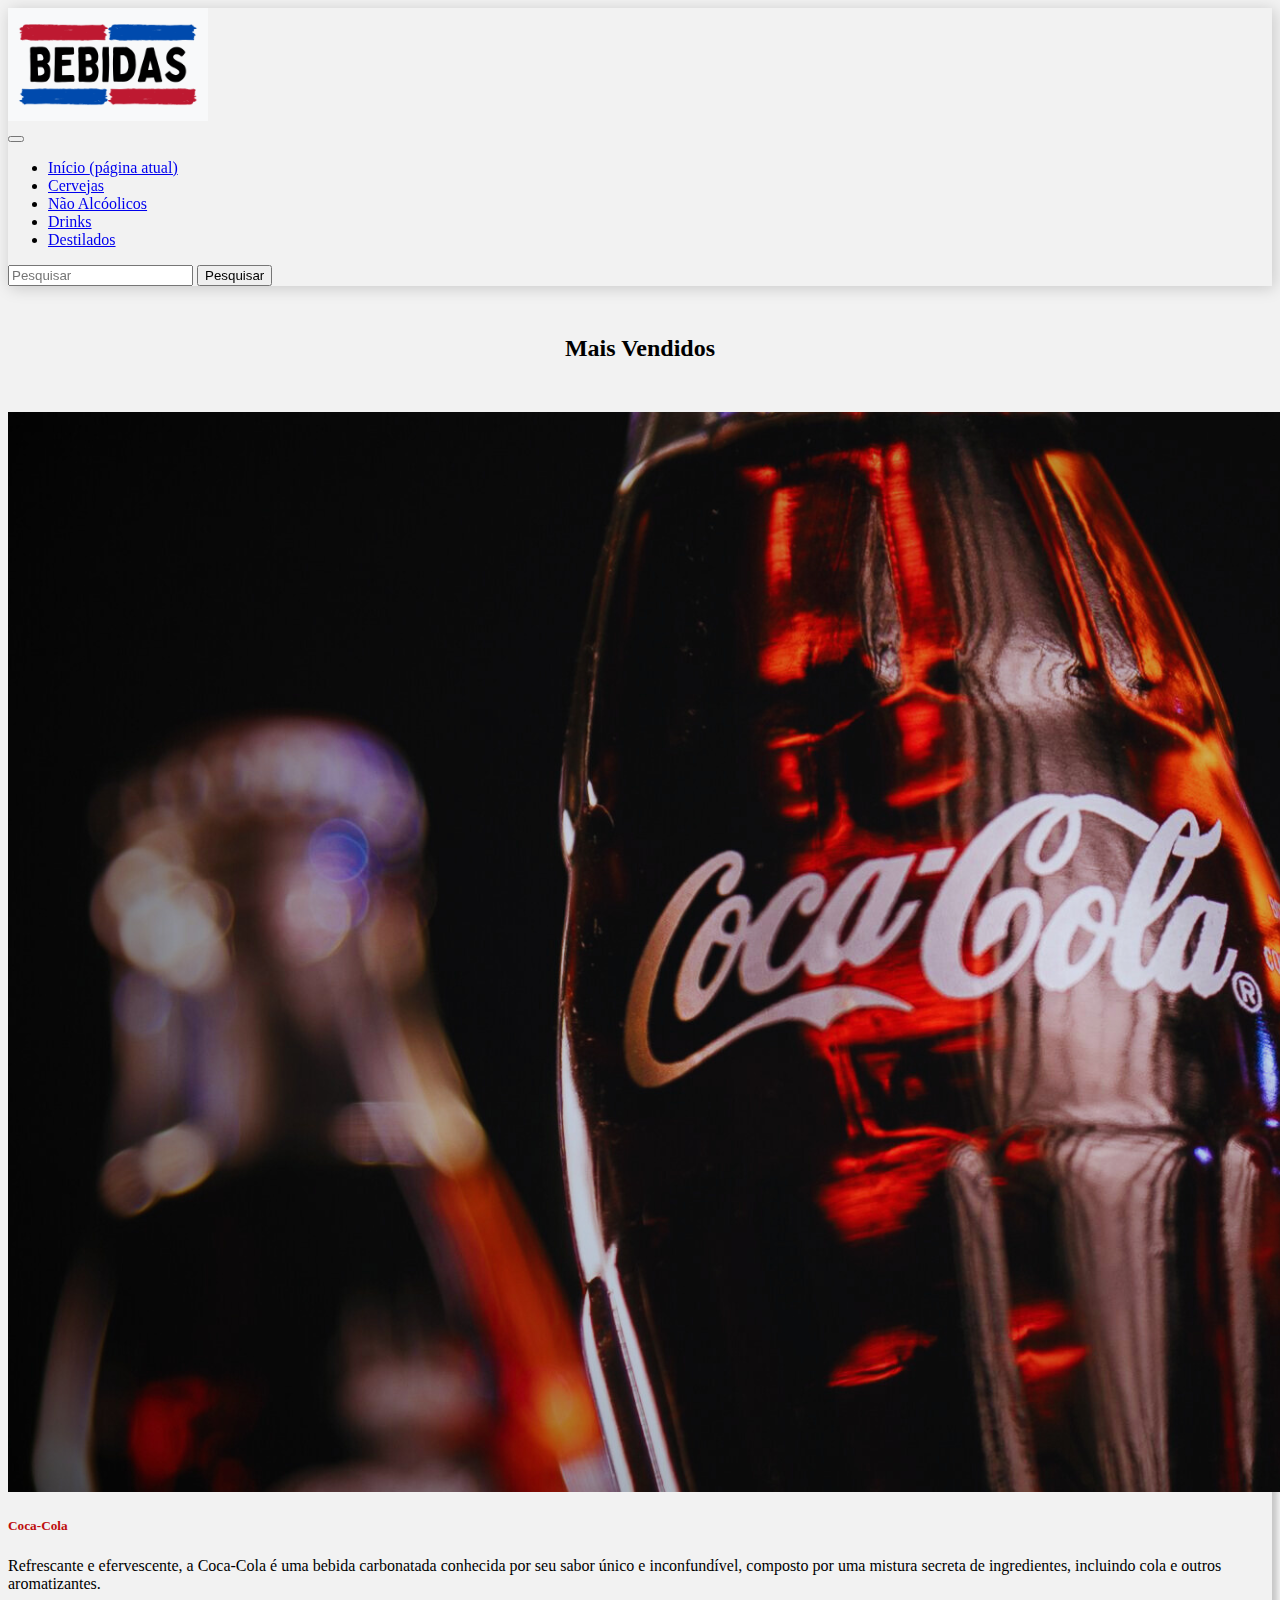
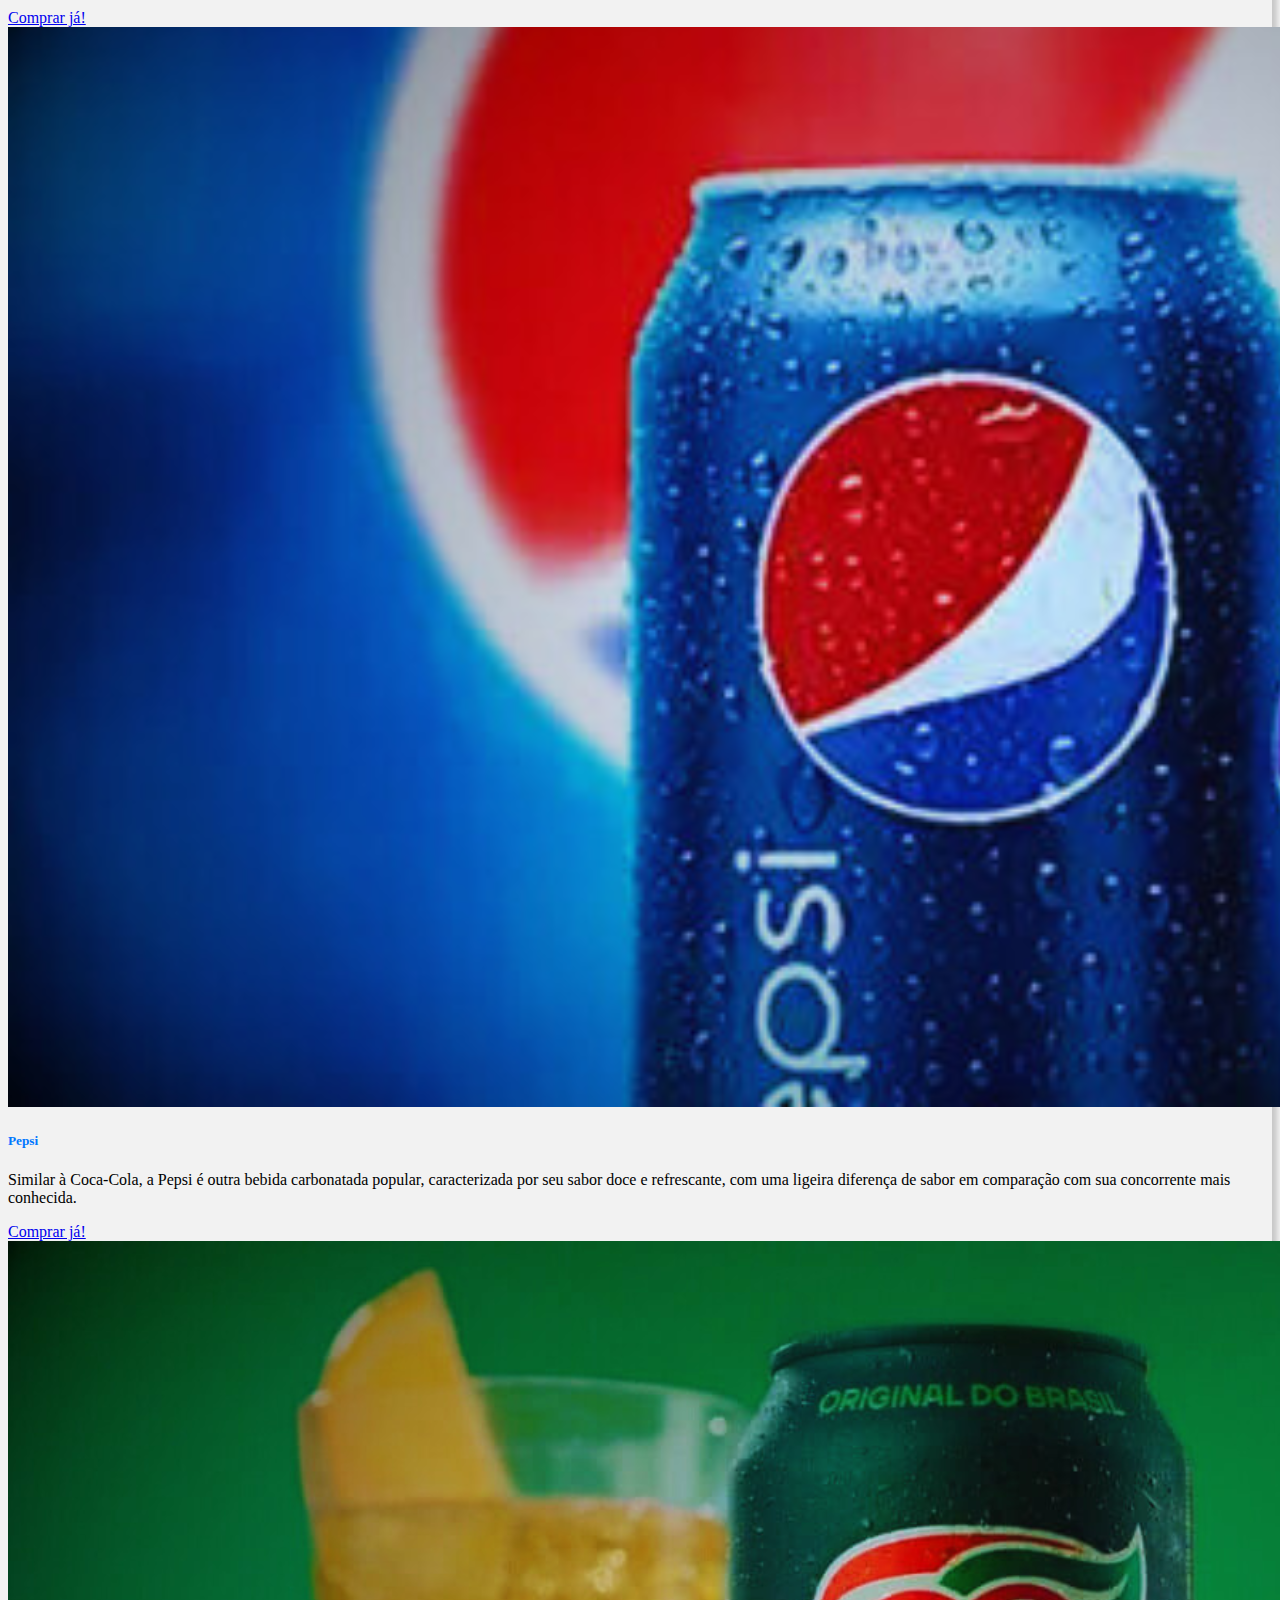
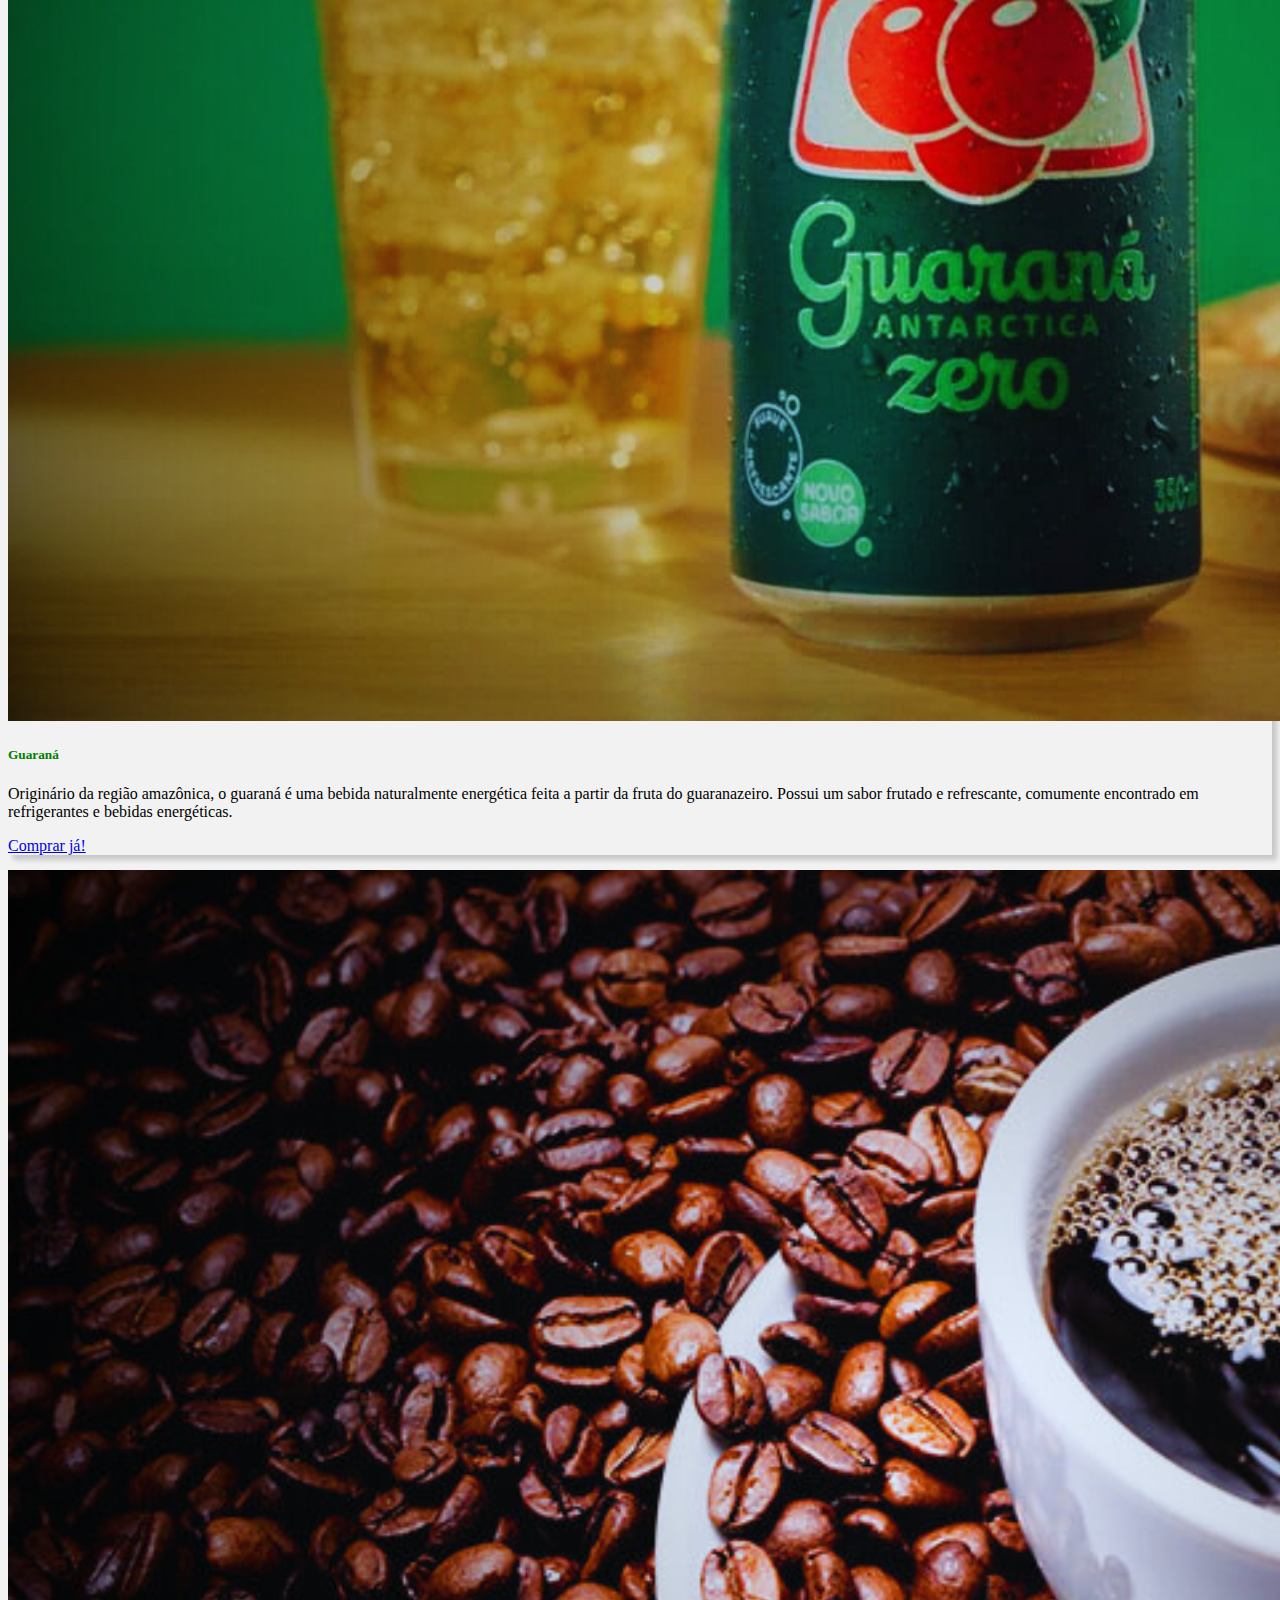
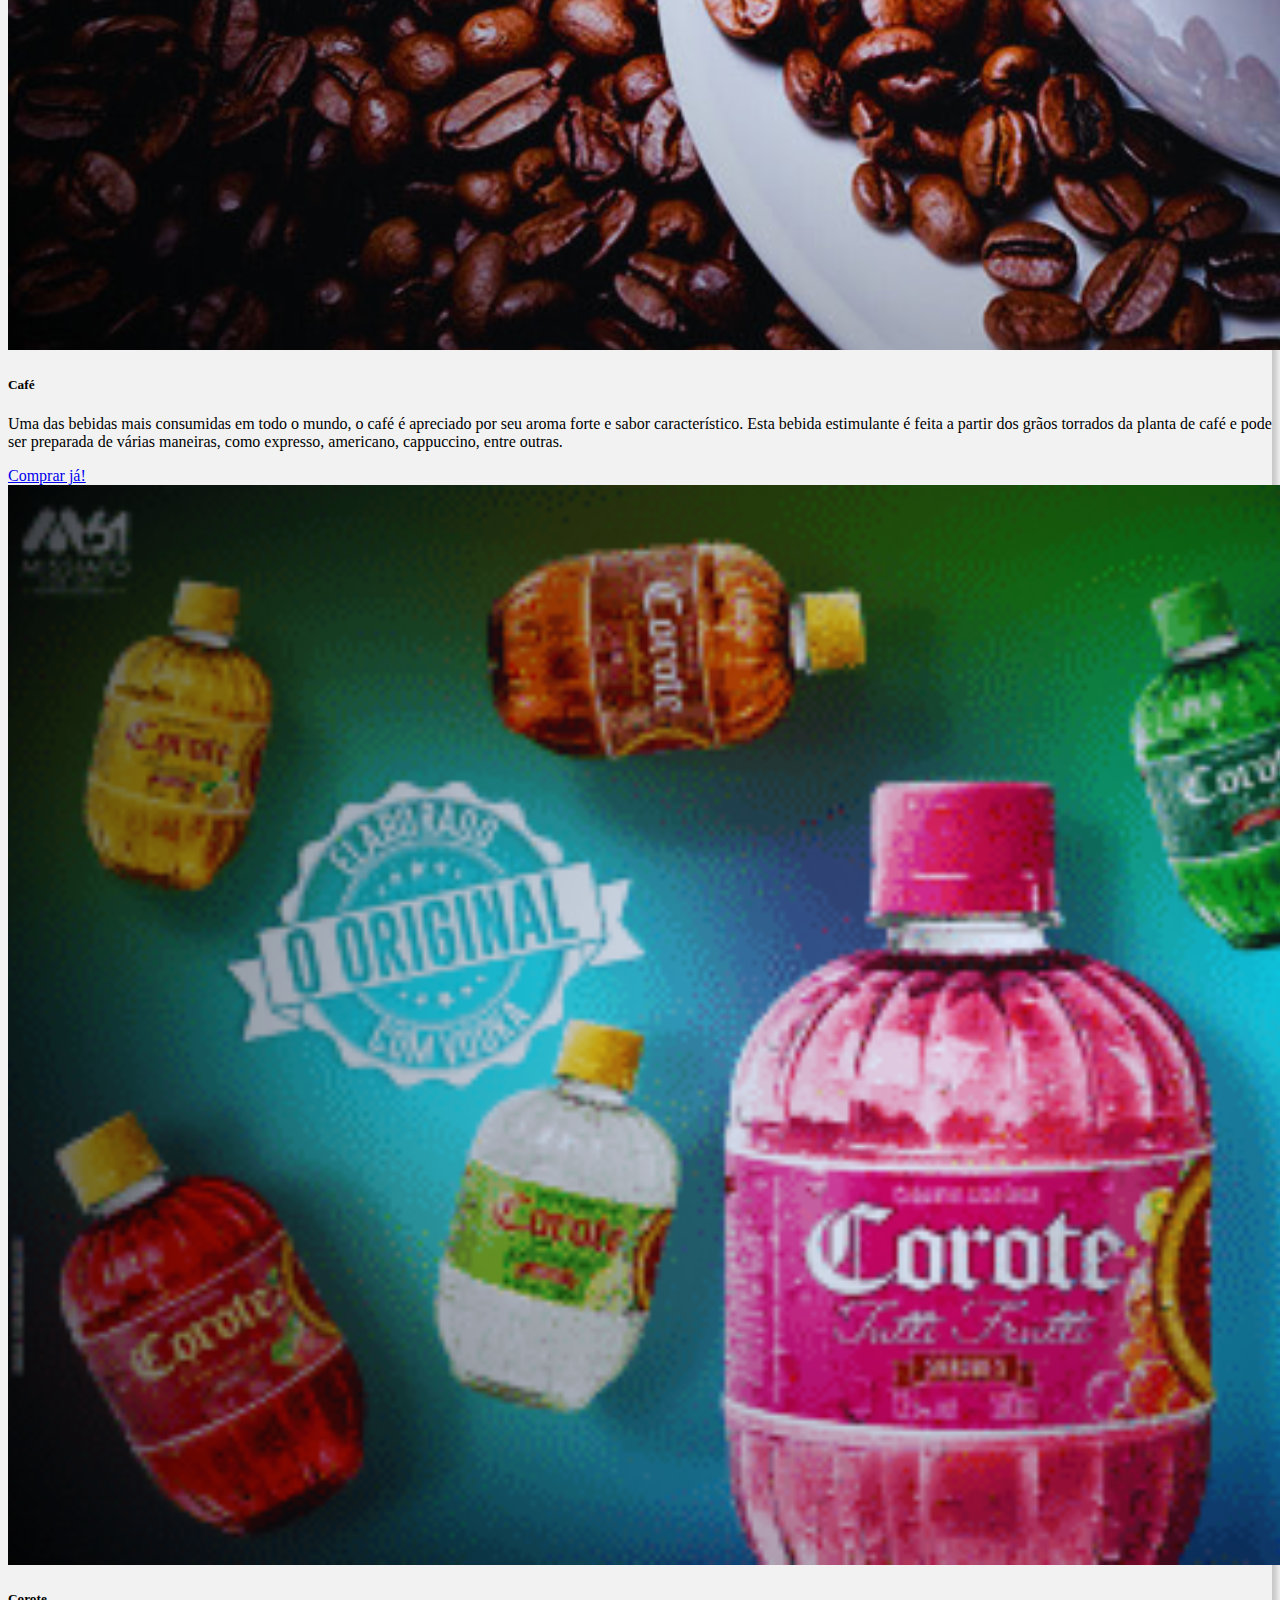
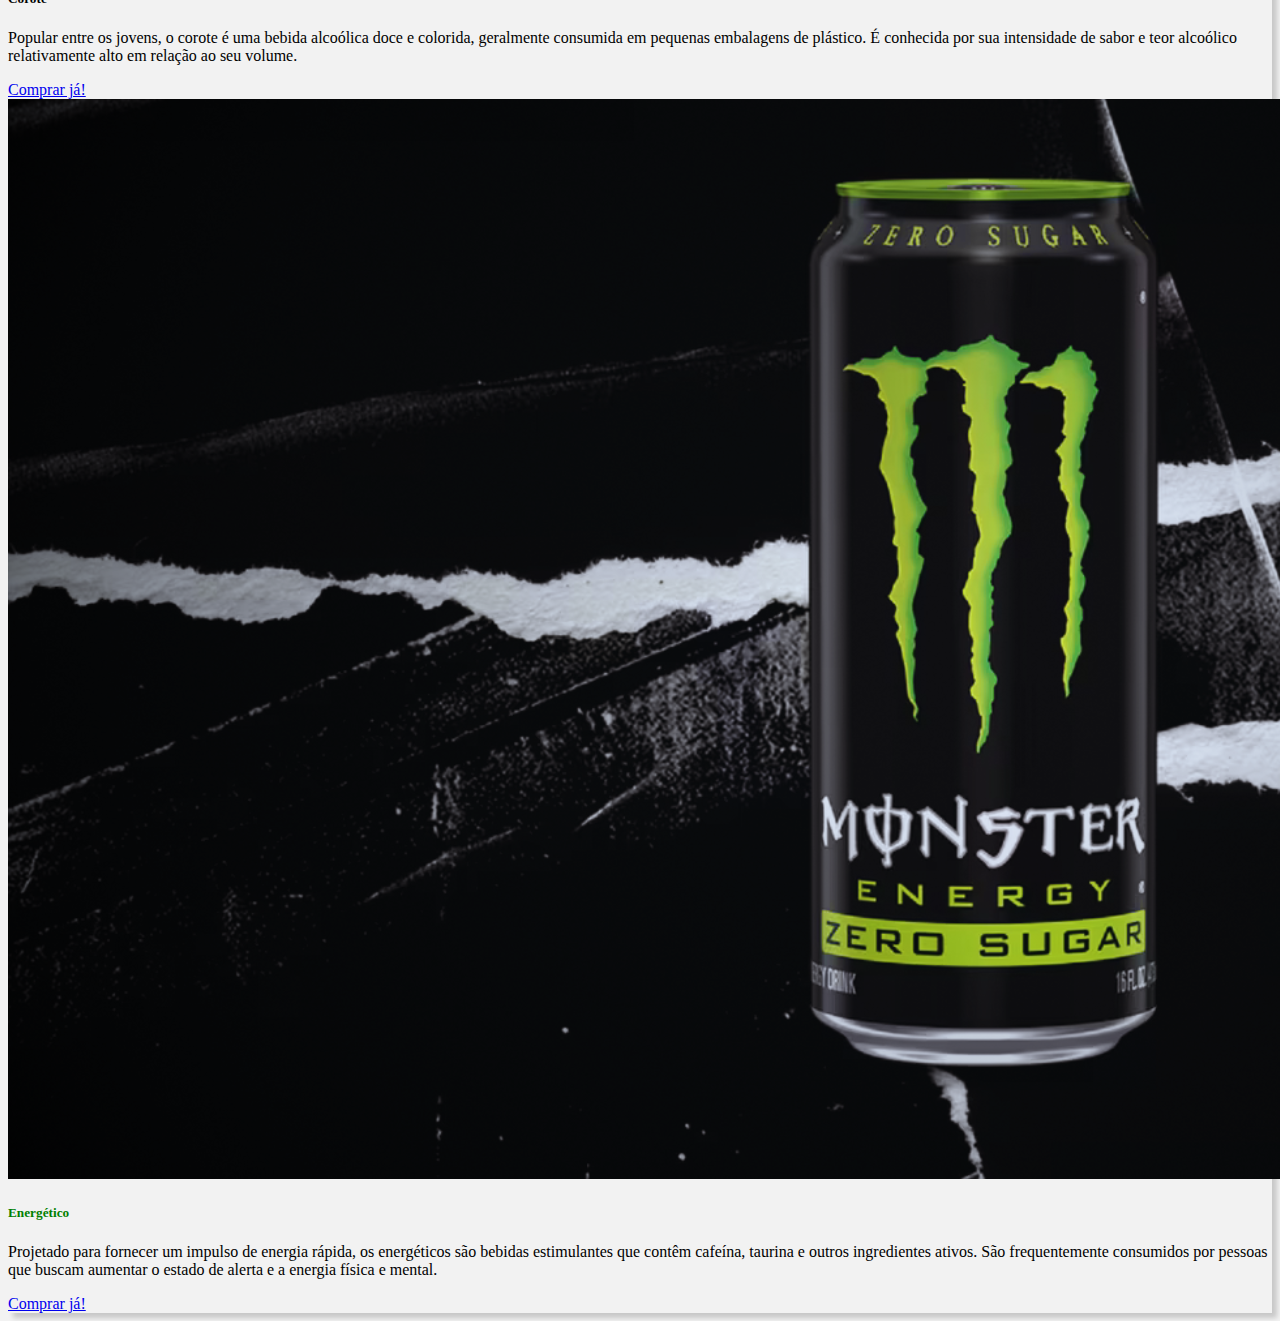
==== inicio.html @ d6d1b82e "att" ====
<!DOCTYPE html>
<html lang="pt-br">
  <head>
    <!-- Meta tags Obrigatórias -->
    <meta charset="utf-8">
    <meta name="viewport" content="width=device-width, initial-scale=1, shrink-to-fit=no">

    <!-- Bootstrap CSS -->
    <link rel="stylesheet" href="https://stackpath.bootstrapcdn.com/bootstrap/4.1.3/css/bootstrap.min.css" integrity="sha384-MCw98/SFnGE8fJT3GXwEOngsV7Zt27NXFoaoApmYm81iuXoPkFOJwJ8ERdknLPMO" crossorigin="anonymous">

    <title>Site de Bebidas</title>
	<link rel="stylesheet" href="style.css">
	<link rel="shortcut icon" href="https://static.vecteezy.com/system/resources/previews/018/931/018/original/cartoon-beer-icon-png.png" type="image/x-icon">
  </head>
  <body>

	<!-- Estilo da barra -->
	<header>
		<nav class="navbar navbar-expand-lg navbar-light bg-light">
			<div class="divlogo">
				<img src="imagens/logo.png" alt="">
			</div>
			<button class="navbar-toggler" type="button" data-toggle="collapse" data-target="#conteudoNavbarSuportado" aria-controls="conteudoNavbarSuportado" aria-expanded="false" aria-label="Alterna navegação">
			  <span class="navbar-toggler-icon"></span>
			</button>
		
			<div class="collapse navbar-collapse" id="conteudoNavbarSuportado">
			  <ul class="navbar-nav mr-auto">
				<li class="nav-item active">
				  <a class="nav-link" href="#">Início <span class="sr-only">(página atual)</span></a>
				</li>
				<li class="nav-item">
				  <a class="nav-link" href="#">Cervejas</a>
				</li>
				<li class="nav-item">
					<a class="nav-link" href="#">Não Alcóolicos</a>
				  </li>
				  <li class="nav-item">
					<a class="nav-link" href="#">Drinks</a>
				  </li>
				  <li class="nav-item">
					<a class="nav-link" href="#">Destilados</a>
				  </li>
			  </ul>
			  <form class="form-inline my-2 my-lg-0" style="padding-right: 40px;">
				<input class="form-control mr-sm-2" type="search" placeholder="Pesquisar" aria-label="Pesquisar">
				<button class="btn btn-outline-primary my-2 my-sm-0" type="submit">Pesquisar</button>
			  </form>
			</div>
		  </nav>
	</header>

	  <div>
		<h2 class="title-section">Mais Vendidos</h2>
	  </div>

	  <div class="card-deck">
		<div class="card">
		  <img class="card-img-top" src="imagens/coca.png" alt="Imagem de capa do card">
		  <div class="card-body">
			<h5 class="card-title" style="color: rgb(190, 14, 14);">Coca-Cola</h5>
			<p class="card-text">Refrescante e efervescente, a Coca-Cola é uma bebida carbonatada conhecida por seu sabor único e inconfundível, composto por uma mistura secreta de ingredientes, incluindo cola e outros aromatizantes.</p>
			<a href="#" class="btn btn-danger">Comprar já!</a>
		  </div>
		</div>
		<div class="card">
		  <img class="card-img-top" src="imagens/pepsi.png" alt="Imagem de capa do card">
		  <div class="card-body">
			<h5 class="card-title" style="color: rgb(0, 119, 255);">Pepsi</h5>
			<p class="card-text">Similar à Coca-Cola, a Pepsi é outra bebida carbonatada popular, caracterizada por seu sabor doce e refrescante, com uma ligeira diferença de sabor em comparação com sua concorrente mais conhecida.</p>
			<a href="#" class="btn btn-primary">Comprar já!</a>
		  </div>
		</div>
		<div class="card">
		  <img class="card-img-top" src="imagens/gua.png" alt="Imagem de capa do card">
		  <div class="card-body">
			<h5 class="card-title" style="color: green;">Guaraná</h5>
			<p class="card-text">Originário da região amazônica, o guaraná é uma bebida naturalmente energética feita a partir da fruta do guaranazeiro. Possui um sabor frutado e refrescante, comumente encontrado em refrigerantes e bebidas energéticas.</p>
			<a href="#" class="btn btn-success">Comprar já!</a>
		  </div>
		</div>
	  </div>

	  <div class="card-deck">
		<div class="card">
		  <img class="card-img-top" src="imagens/cafe.png" alt="Imagem de capa do card">
		  <div class="card-body">
			<h5 class="card-title">Café</h5>
			<p class="card-text">Uma das bebidas mais consumidas em todo o mundo, o café é apreciado por seu aroma forte e sabor característico. Esta bebida estimulante é feita a partir dos grãos torrados da planta de café e pode ser preparada de várias maneiras, como expresso, americano, cappuccino, entre outras.</p>
			<a href="#" class="btn btn-dark">Comprar já!</a>
		  </div>
		</div>
		<div class="card">
		  <img class="card-img-top" src="imagens/cor.png" alt="Imagem de capa do card">
		  <div class="card-body">
			<h5 class="card-title">Corote</h5>
			<p class="card-text">Popular entre os jovens, o corote é uma bebida alcoólica doce e colorida, geralmente consumida em pequenas embalagens de plástico. É conhecida por sua intensidade de sabor e teor alcoólico relativamente alto em relação ao seu volume.</p>
			<a href="#" class="btn btn-primary">Comprar já!</a>
		  </div>
		</div>
		<div class="card">
		  <img class="card-img-top" src="imagens/monster.png" alt="Imagem de capa do card">
		  <div class="card-body">
			<h5 class="card-title" style="color: green;">Energético</h5>
			<p class="card-text">Projetado para fornecer um impulso de energia rápida, os energéticos são bebidas estimulantes que contêm cafeína, taurina e outros ingredientes ativos. São frequentemente consumidos por pessoas que buscam aumentar o estado de alerta e a energia física e mental.</p>
			<a href="#" class="btn btn-dark">Comprar já!</a>
		  </div>
		</div>
	  </div>

    <!-- jQuery primeiro, depois Popper.js, depois Bootstrap JS -->
    <script src="https://code.jquery.com/jquery-3.3.1.slim.min.js" integrity="sha384-q8i/X+965DzO0rT7abK41JStQIAqVgRVzpbzo5smXKp4YfRvH+8abtTE1Pi6jizo" crossorigin="anonymous"></script>
    <script src="https://cdnjs.cloudflare.com/ajax/libs/popper.js/1.14.3/umd/popper.min.js" integrity="sha384-ZMP7rVo3mIykV+2+9J3UJ46jBk0WLaUAdn689aCwoqbBJiSnjAK/l8WvCWPIPm49" crossorigin="anonymous"></script>
    <script src="https://stackpath.bootstrapcdn.com/bootstrap/4.1.3/js/bootstrap.min.js" integrity="sha384-ChfqqxuZUCnJSK3+MXmPNIyE6ZbWh2IMqE241rYiqJxyMiZ6OW/JmZQ5stwEULTy" crossorigin="anonymous"></script>
  </body>
</html>
---- style.css ----
body {
	background-color: rgba(228, 228, 228, 0.493);
}

/*HEADER*/
header {
	position: sticky;
	top: 0px;
	box-shadow: 2px 2px 15px rgba(0, 0, 0, 0.171);
	z-index: 1;
}

.divlogo img {
	width: 200px;
	padding-right: 50px;
}

.title-section {
	text-align: center;
	padding: 30px;
	font-weight: bolder;
}

/*CARDS*/
.card {
	box-shadow: 5px 5px 5px rgba(0, 0, 0, 0.178);
}

.card-column {
	display: inline-block;
}

.card-deck {
	margin: auto;
	margin-top: 15px;
    margin-bottom: 5px;
}
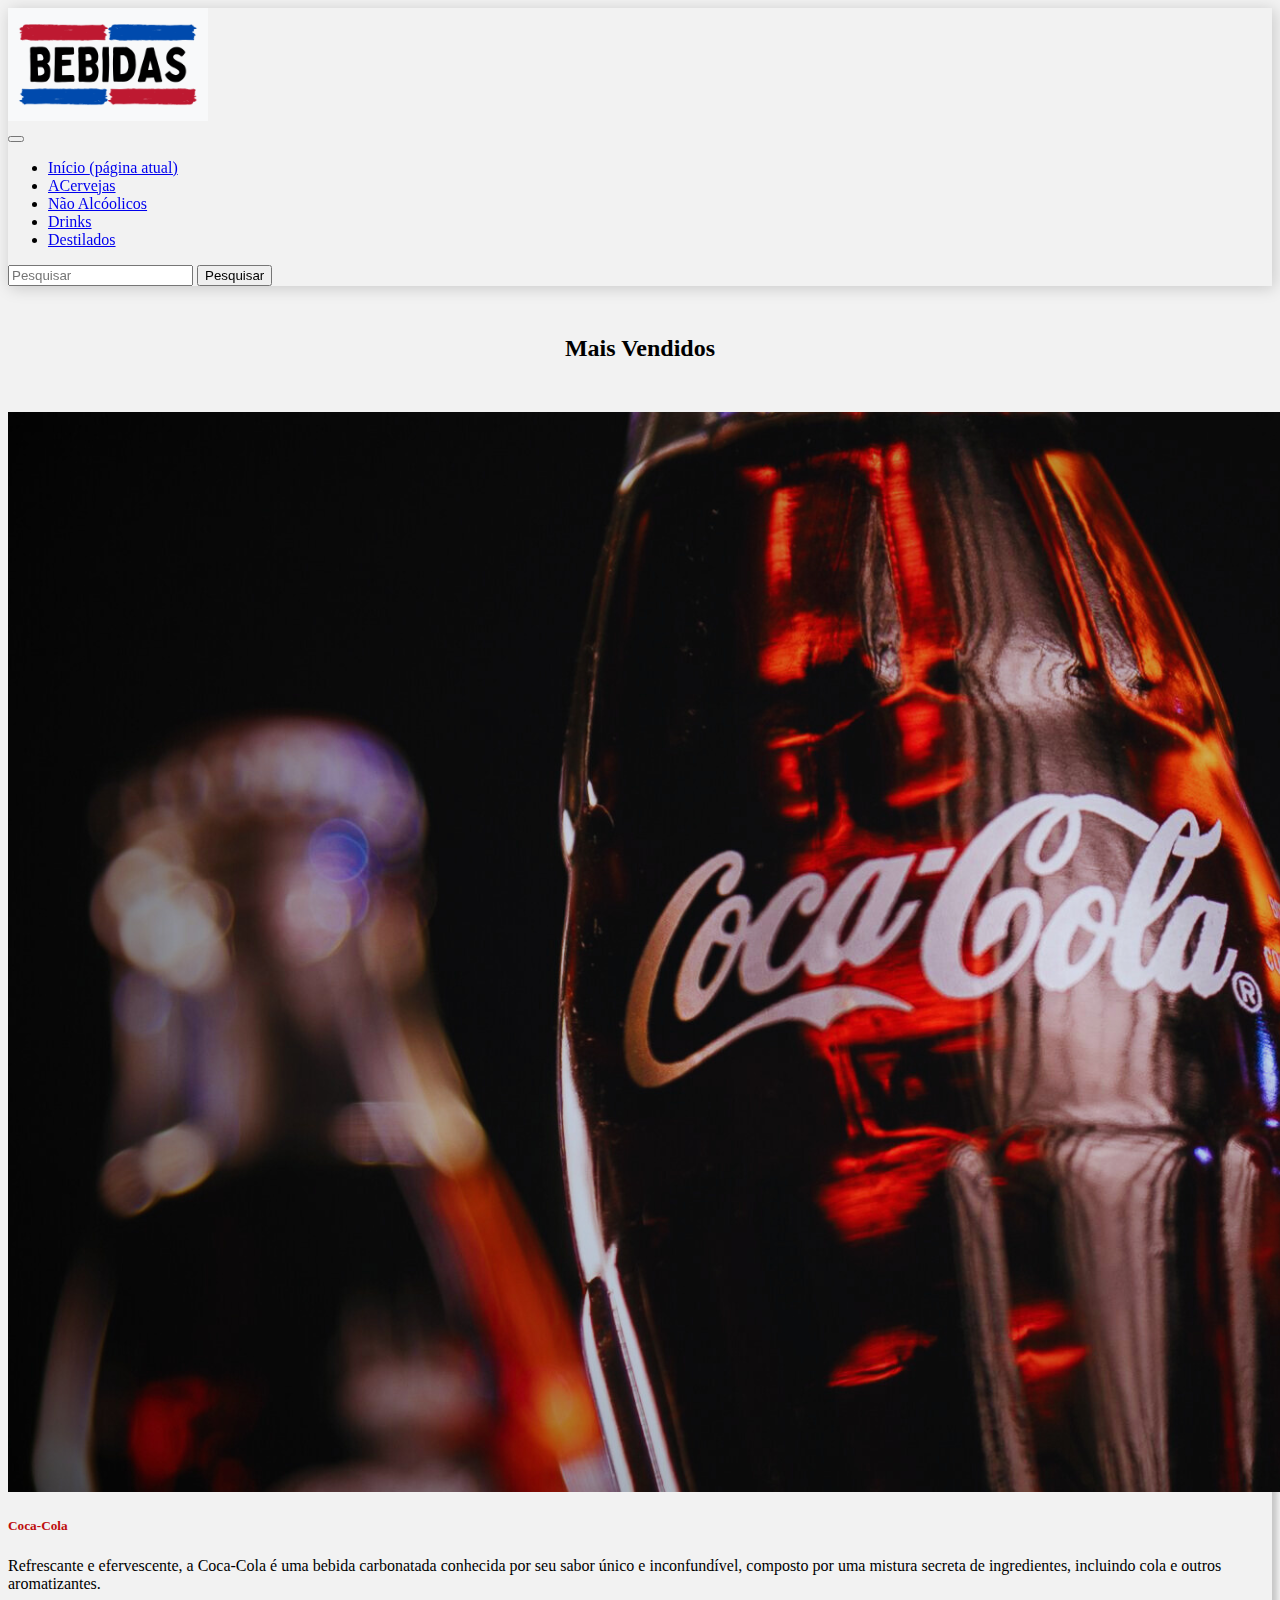
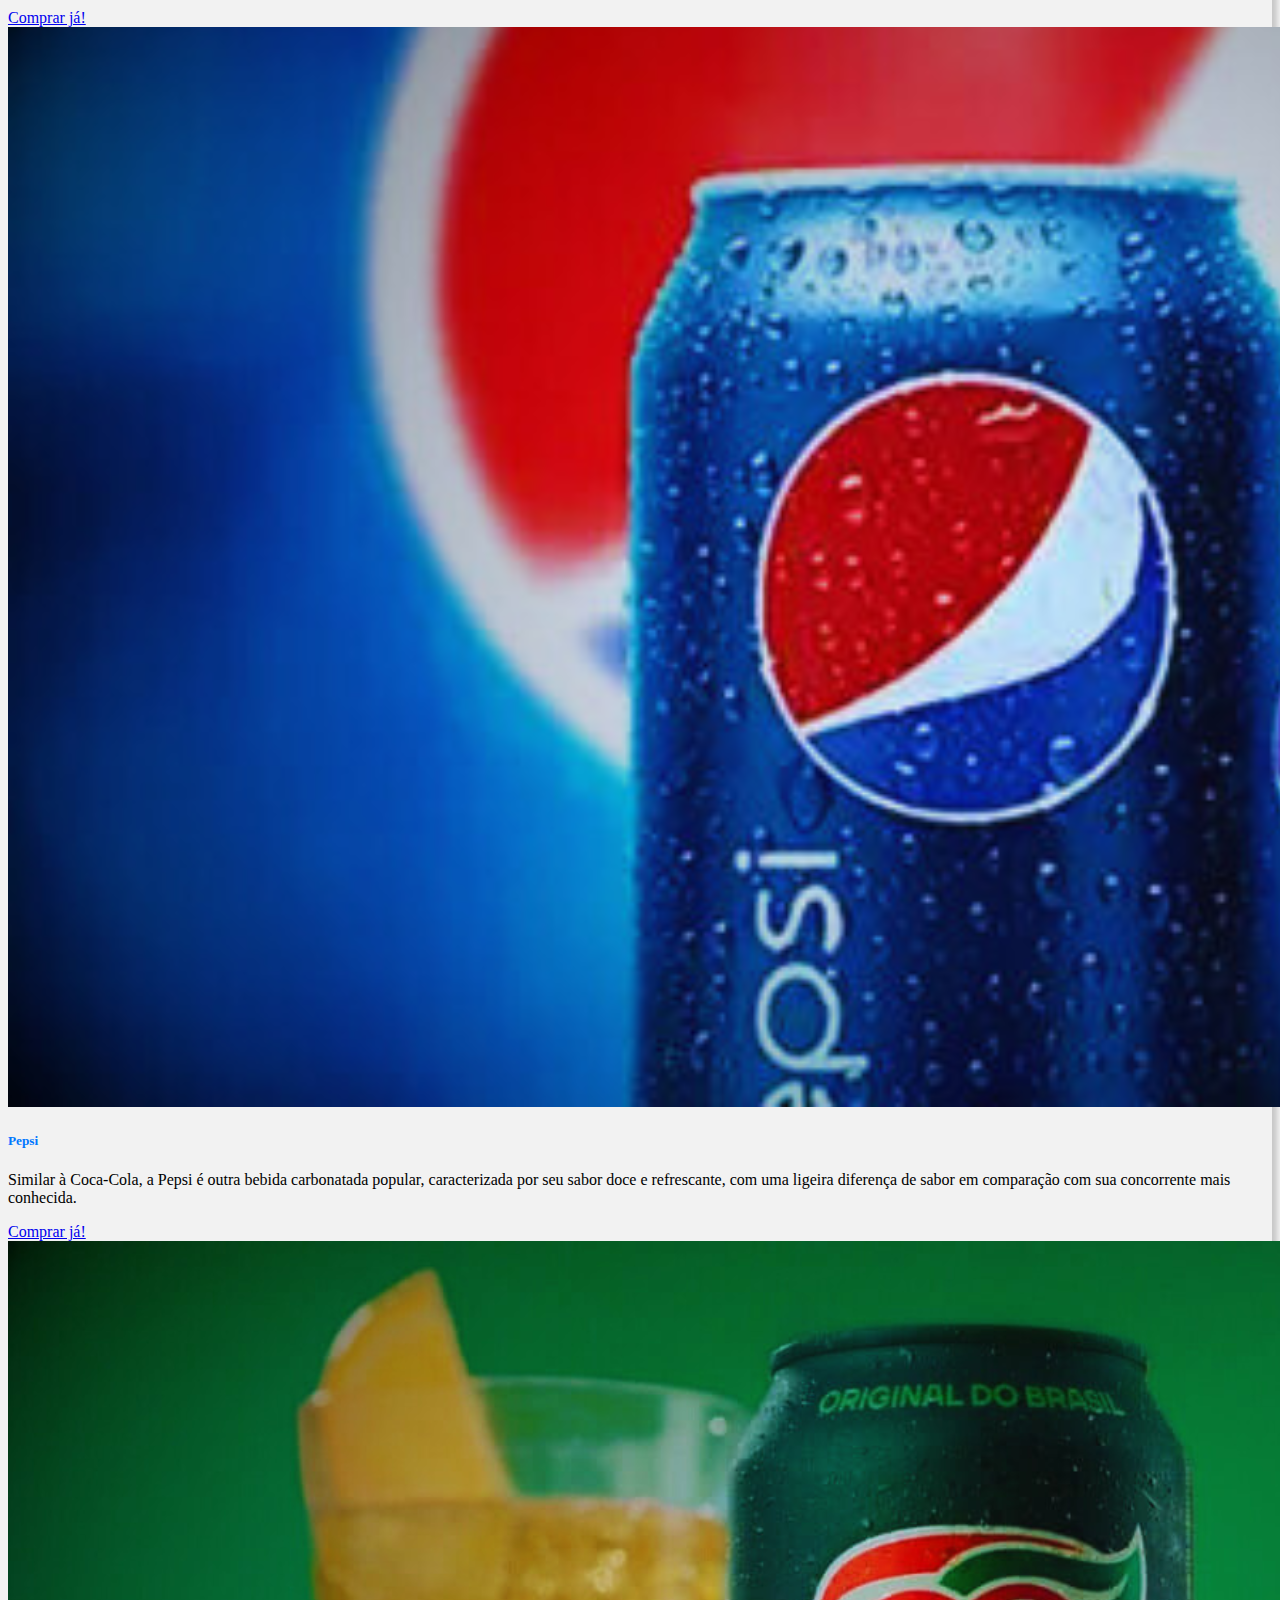
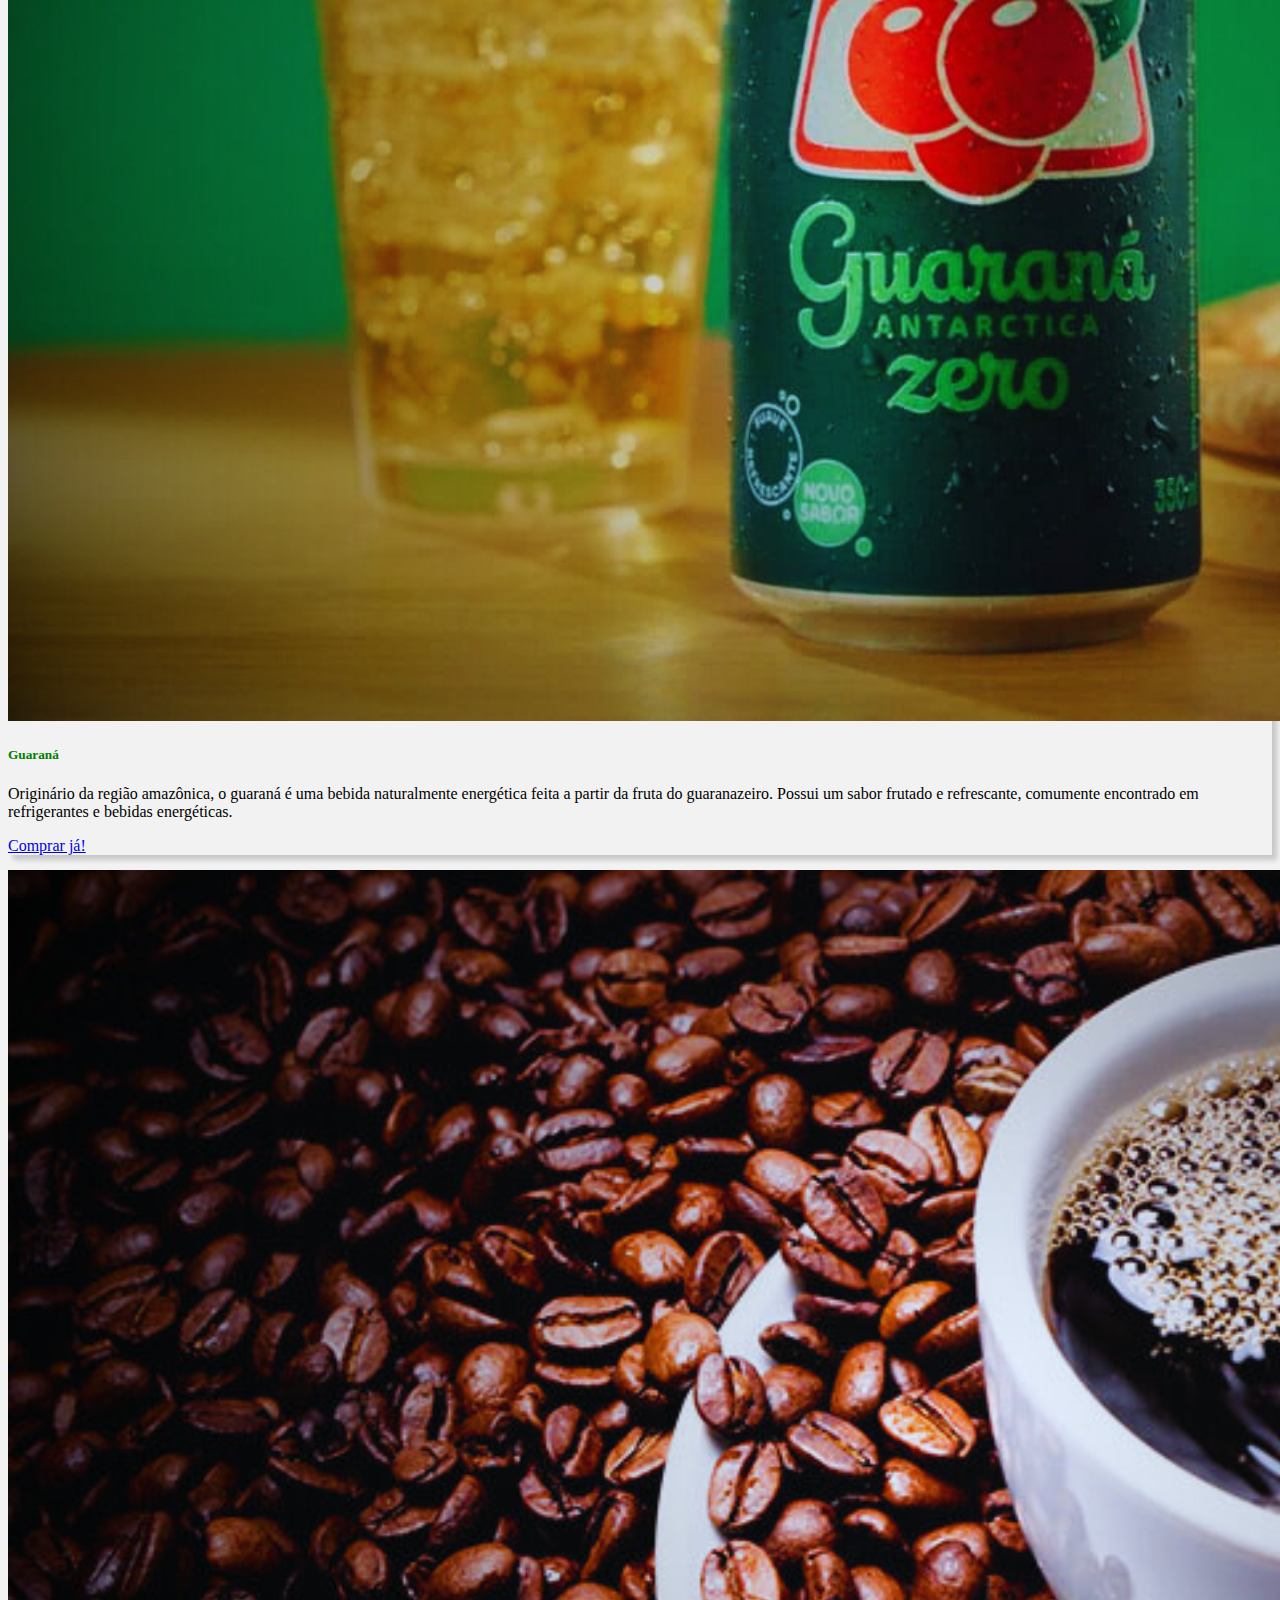
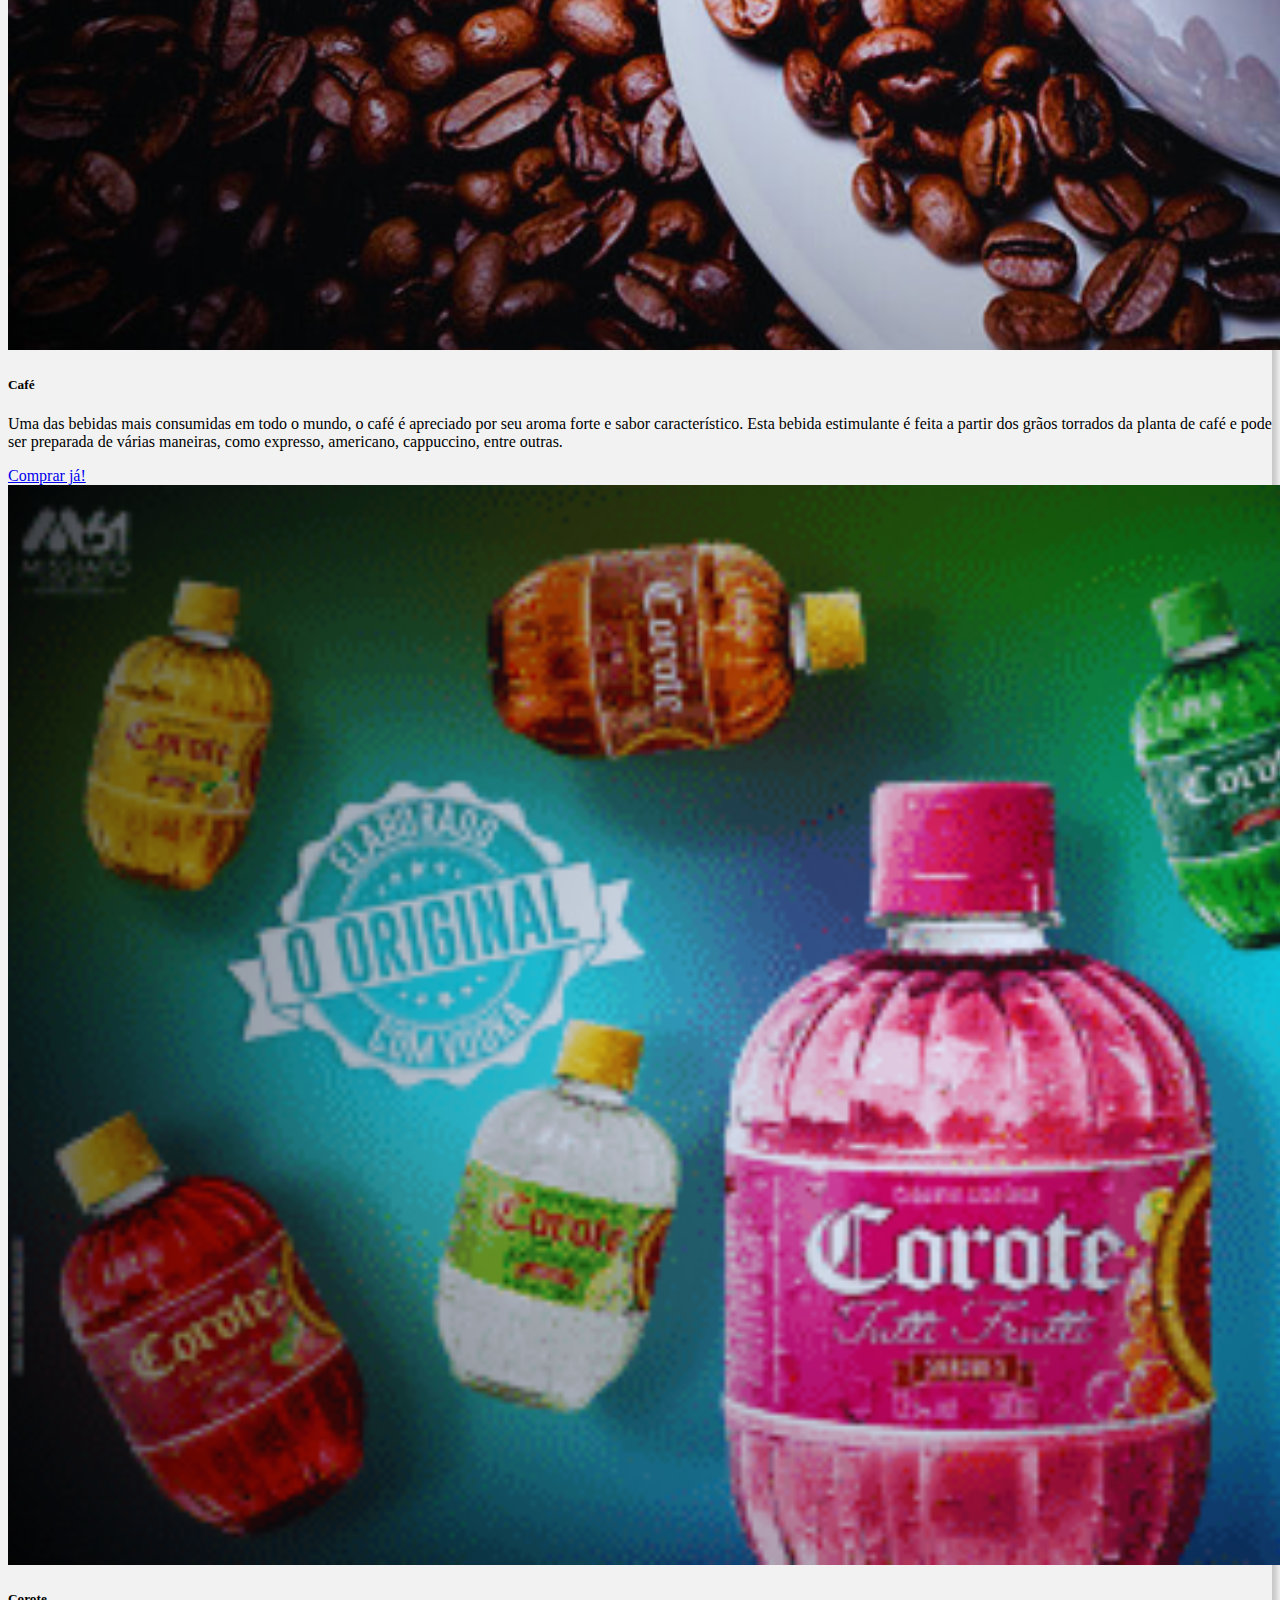
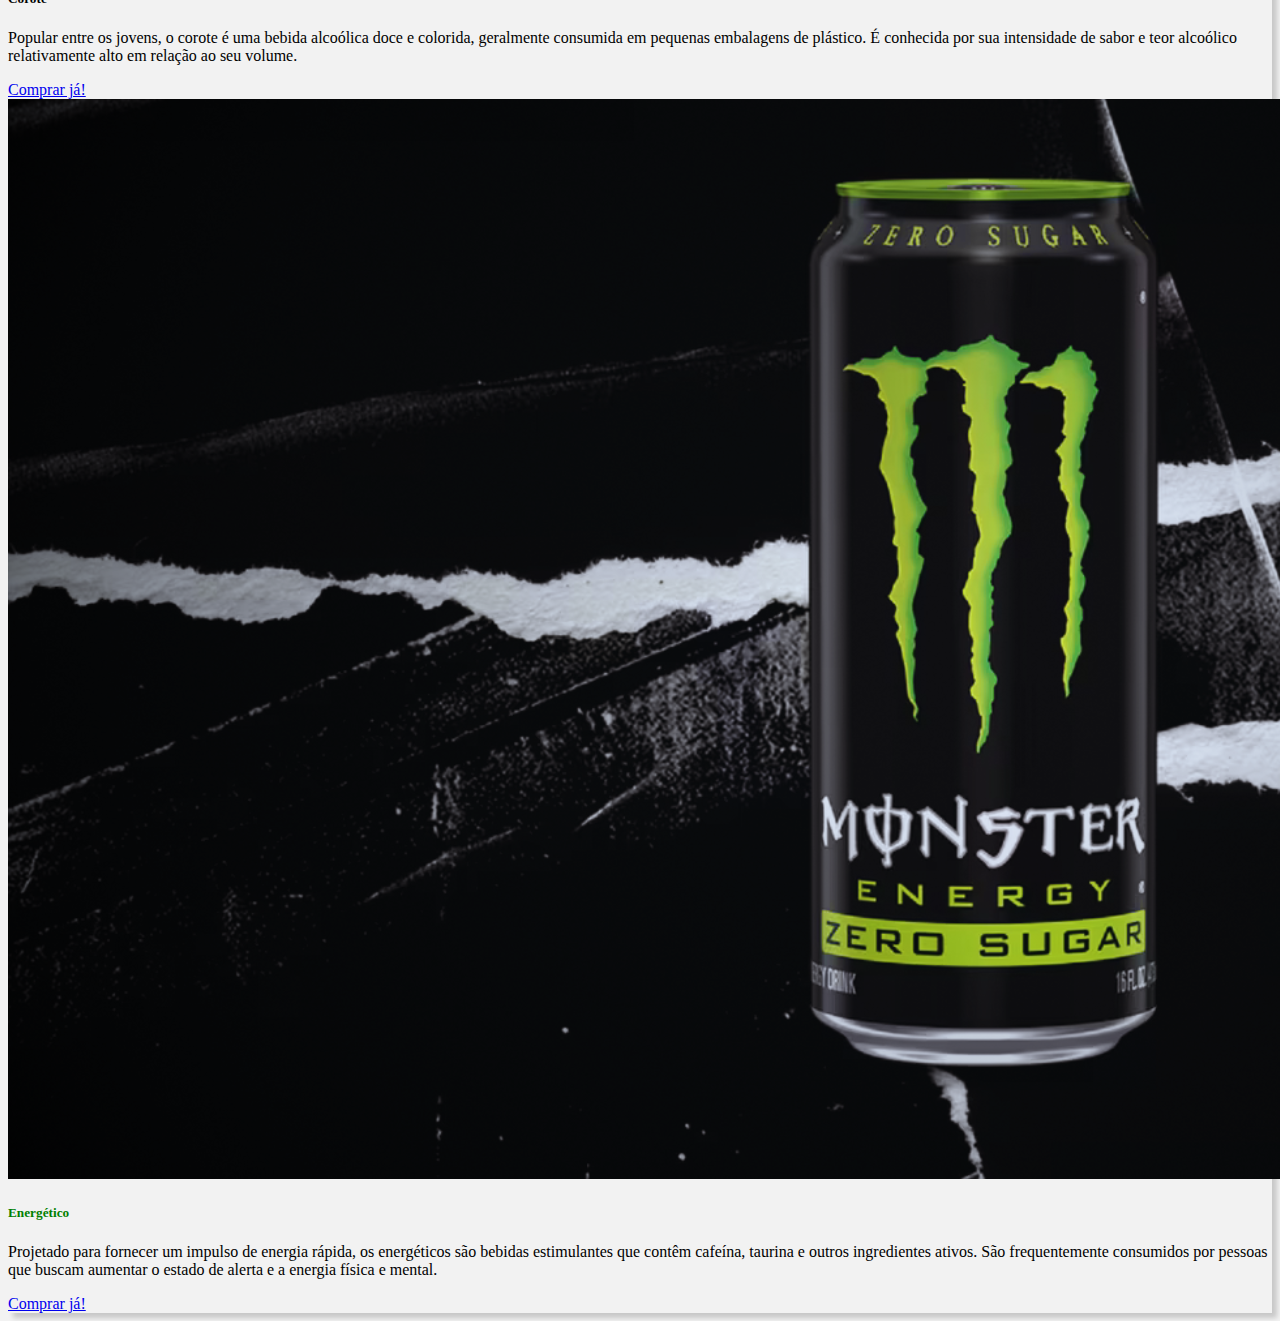
==== commit 68d069a2: "#e" ====
--- a/inicio.html
+++ b/inicio.html
@@ -30,7 +30,7 @@
 				  <a class="nav-link" href="#">Início <span class="sr-only">(página atual)</span></a>
 				</li>
 				<li class="nav-item">
-				  <a class="nav-link" href="#">Cervejas</a>
+				  <a class="nav-link" href="#">ACervejas</a>
 				</li>
 				<li class="nav-item">
 					<a class="nav-link" href="#">Não Alcóolicos</a>
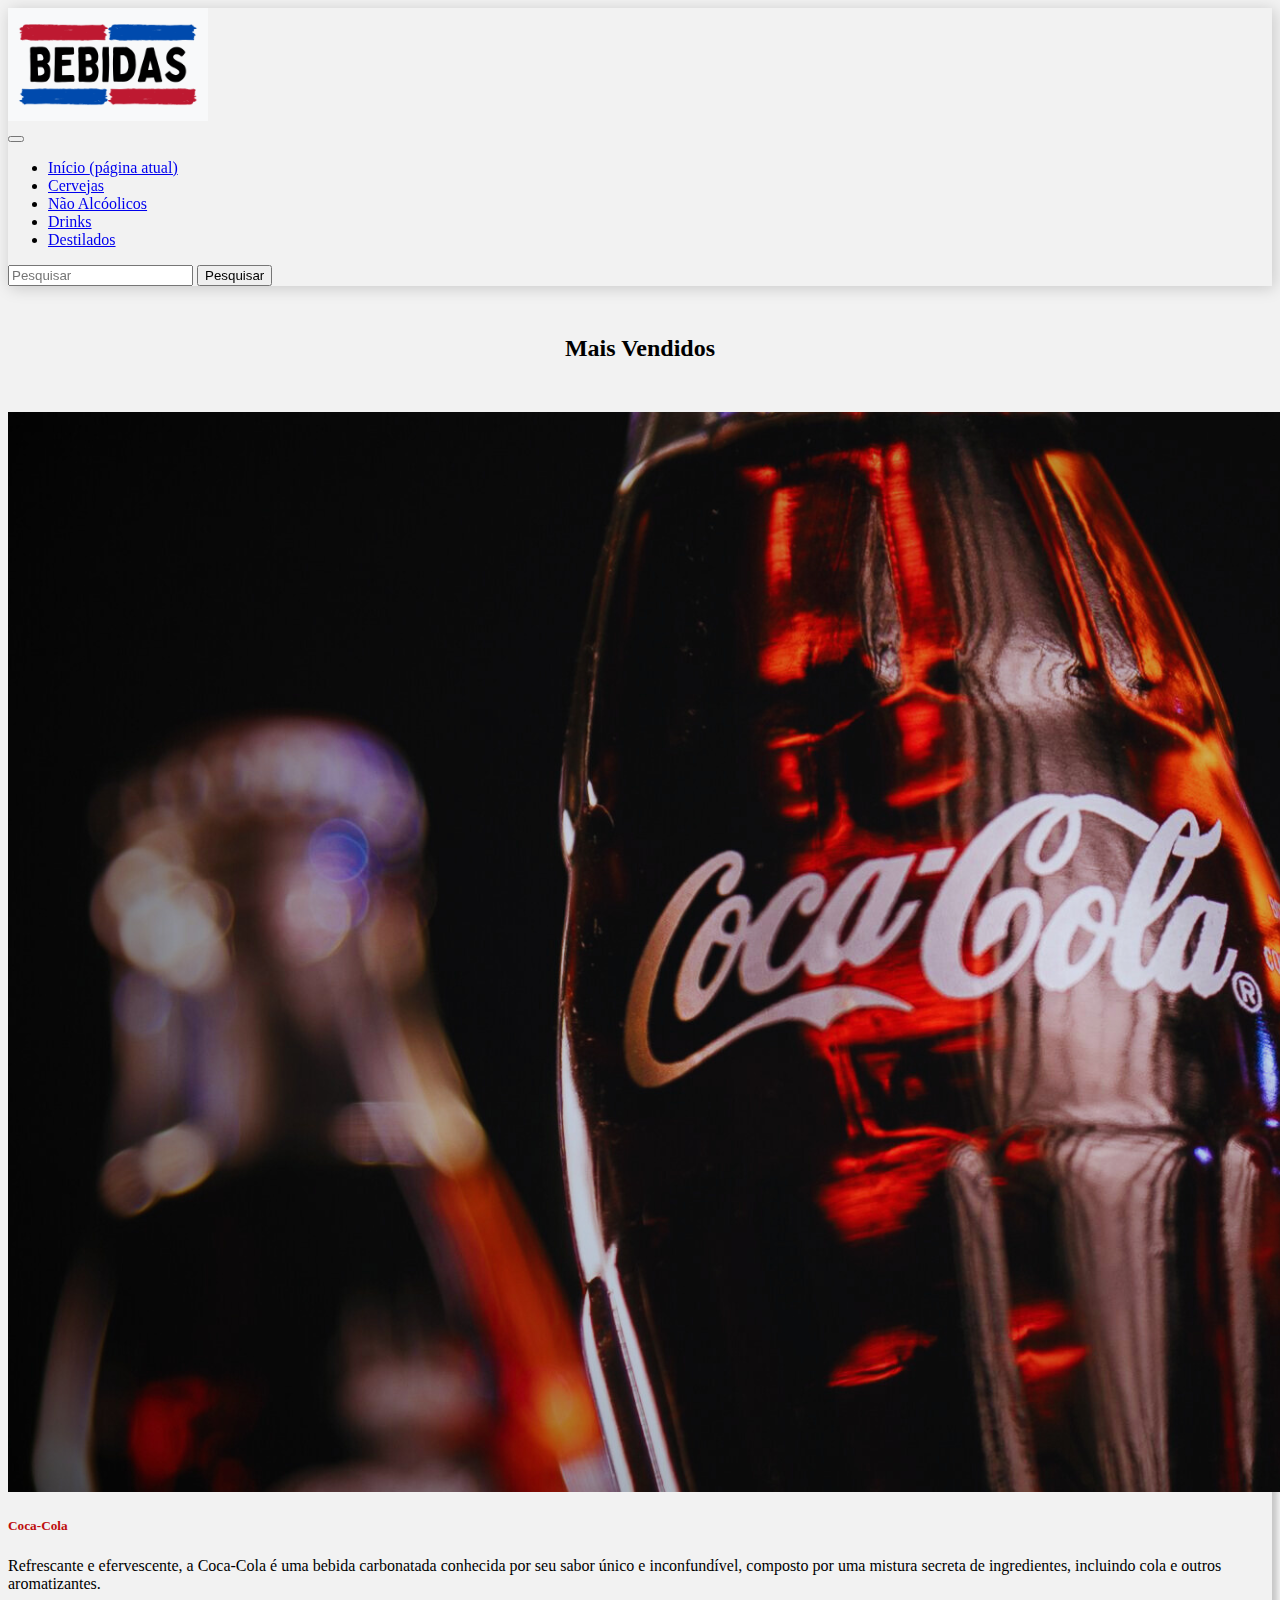
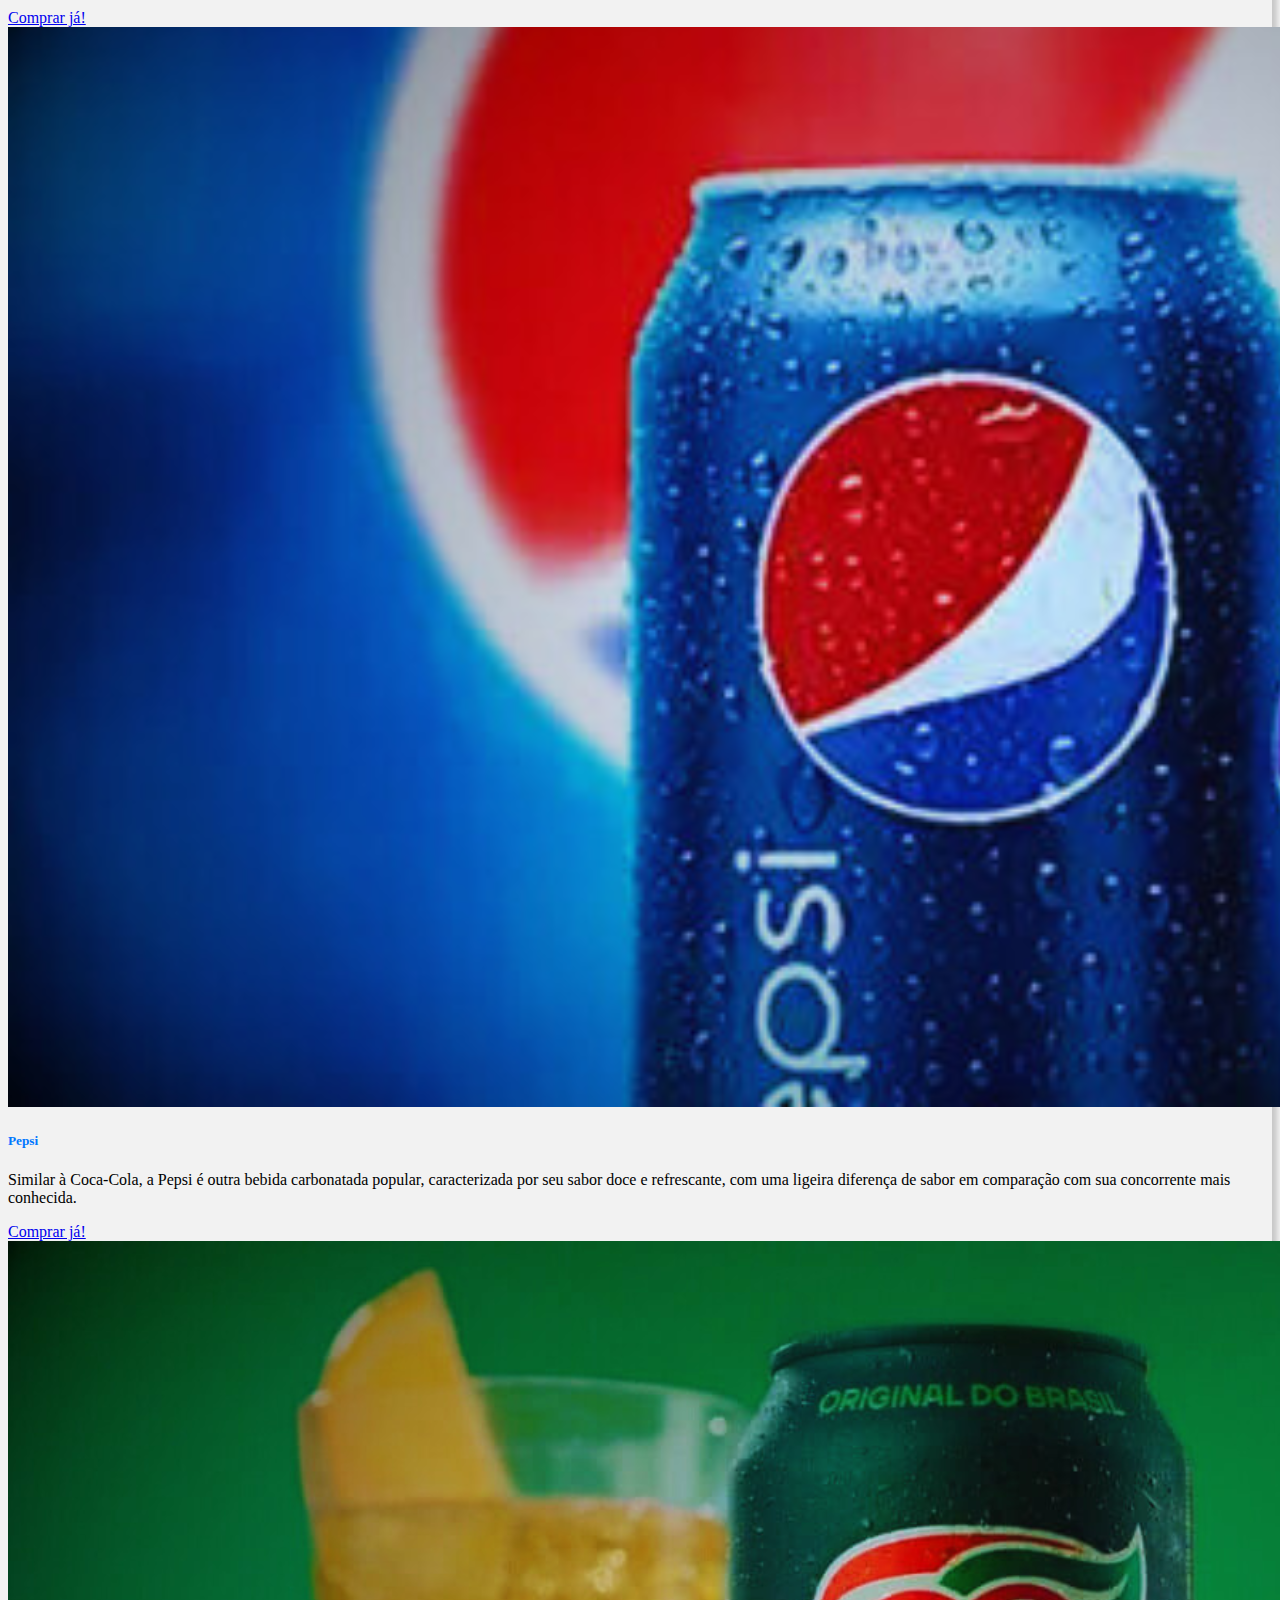
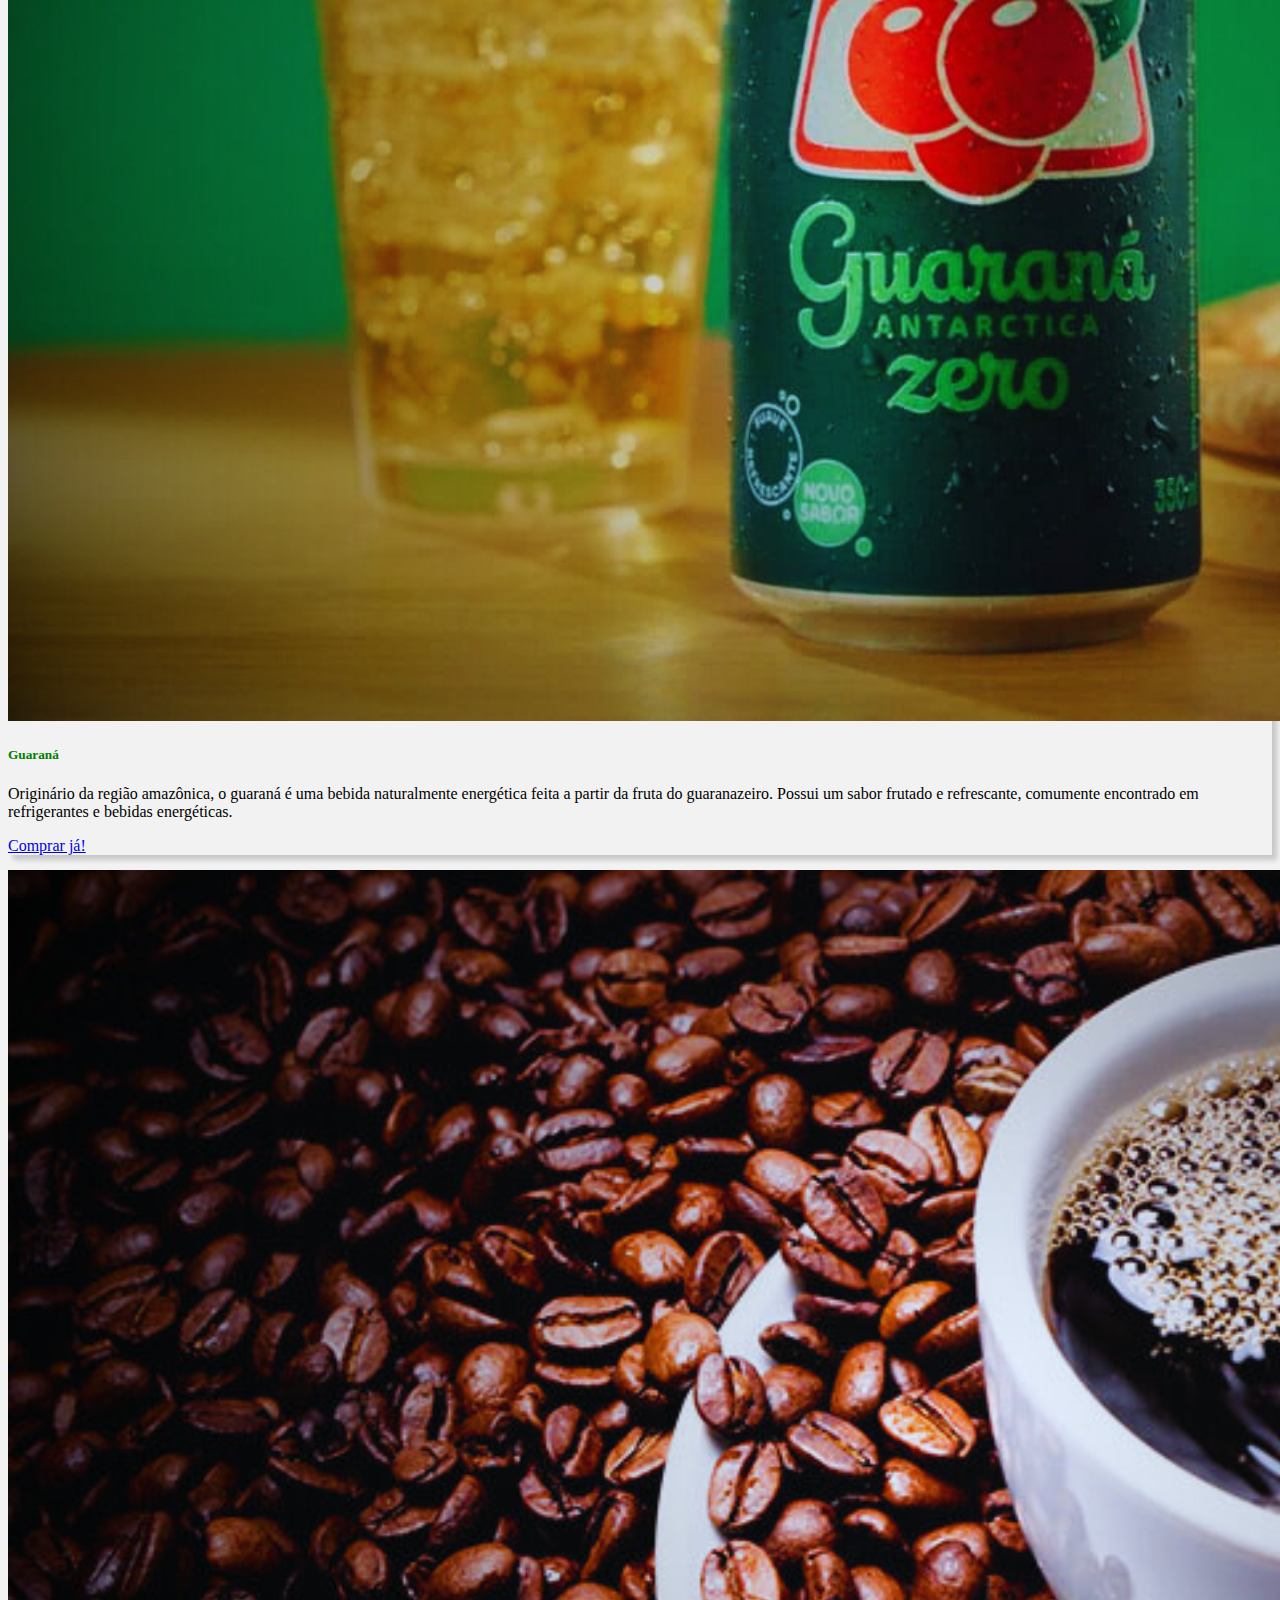
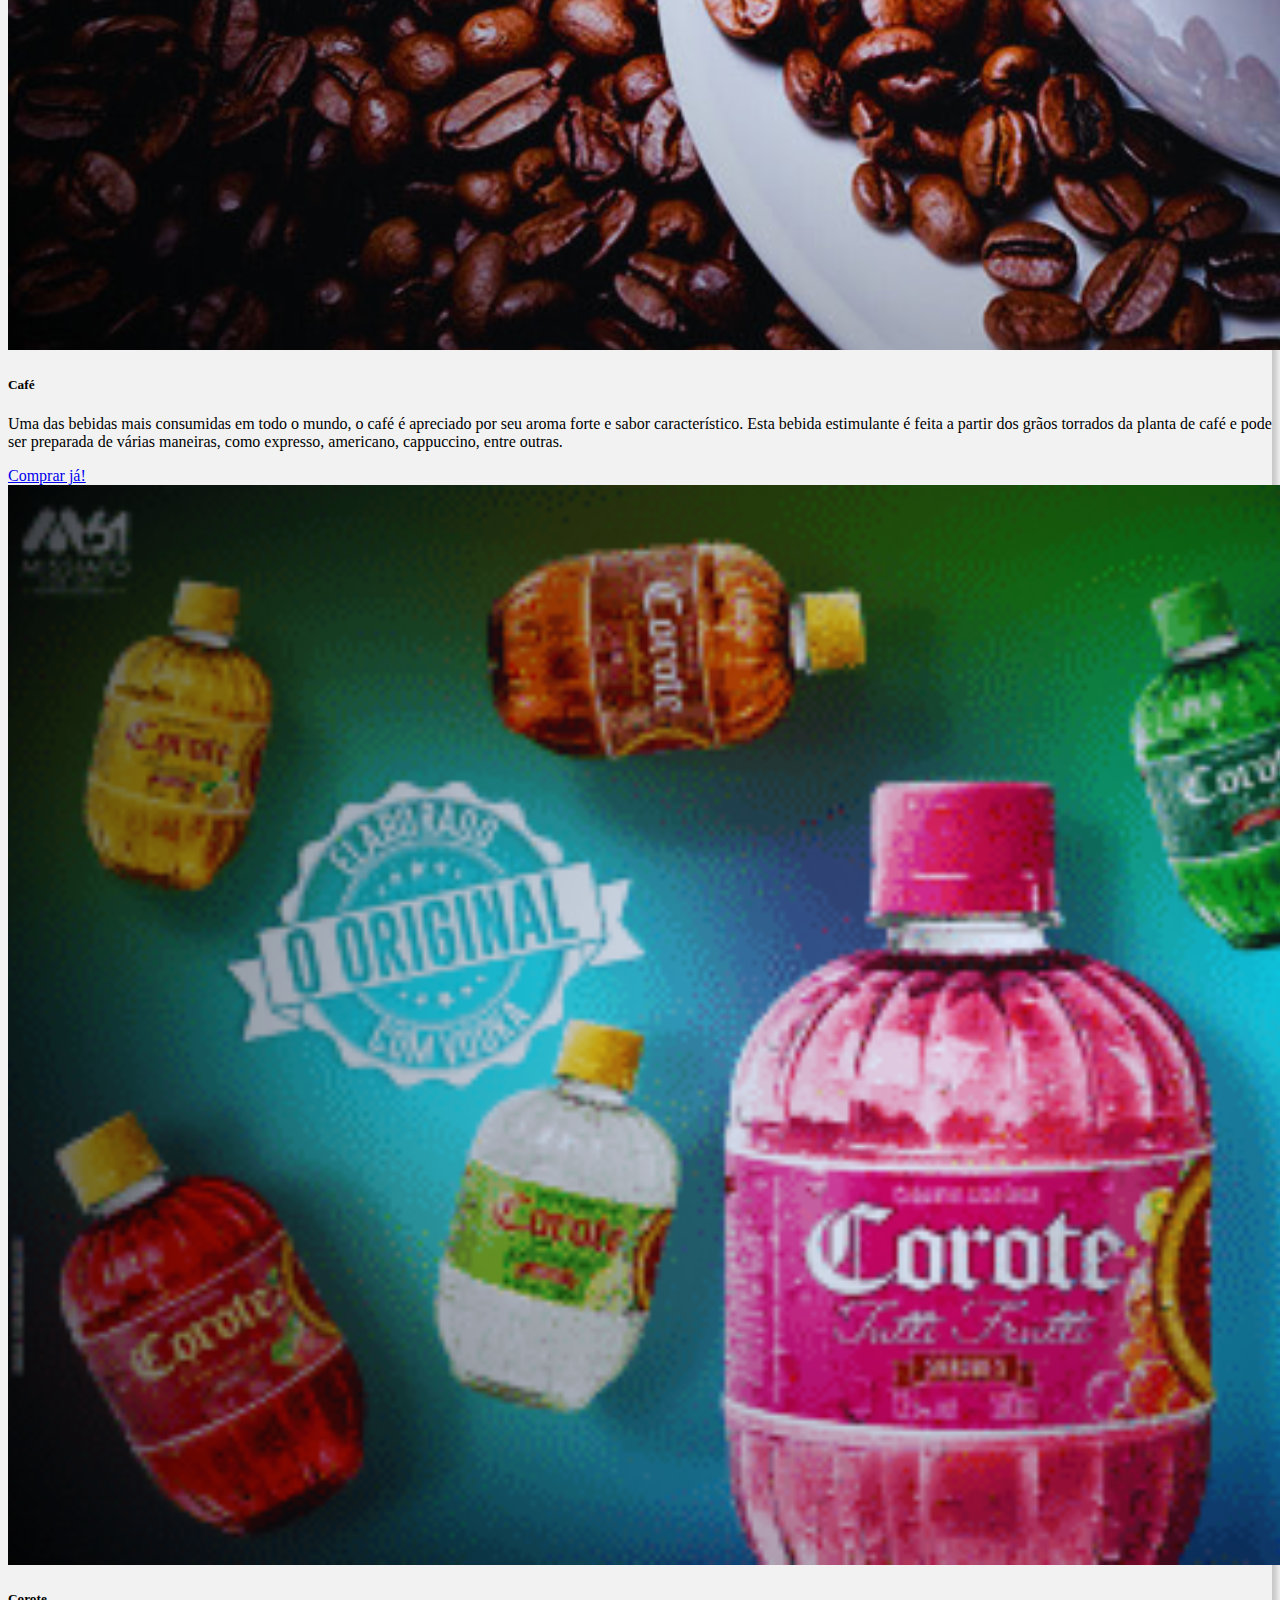
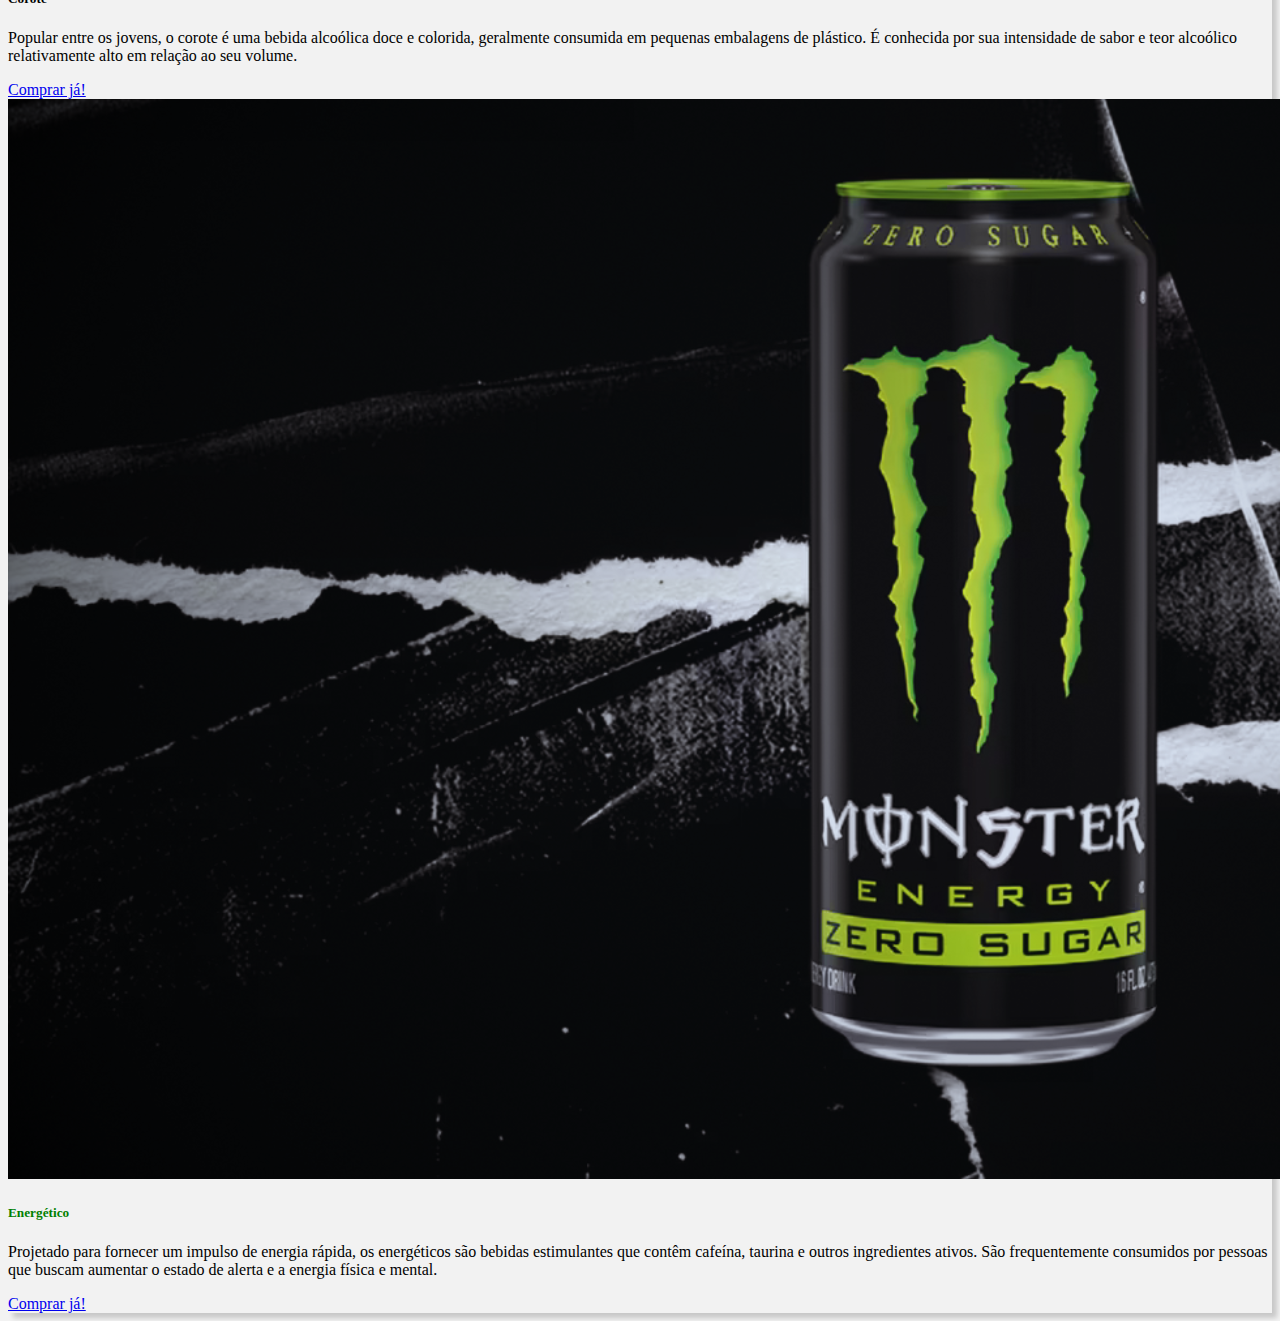
==== commit b7275435: "3" ====
--- a/inicio.html
+++ b/inicio.html
@@ -30,7 +30,7 @@
 				  <a class="nav-link" href="#">Início <span class="sr-only">(página atual)</span></a>
 				</li>
 				<li class="nav-item">
-				  <a class="nav-link" href="#">ACervejas</a>
+				  <a class="nav-link" href="#">Cervejas</a>
 				</li>
 				<li class="nav-item">
 					<a class="nav-link" href="#">Não Alcóolicos</a>
